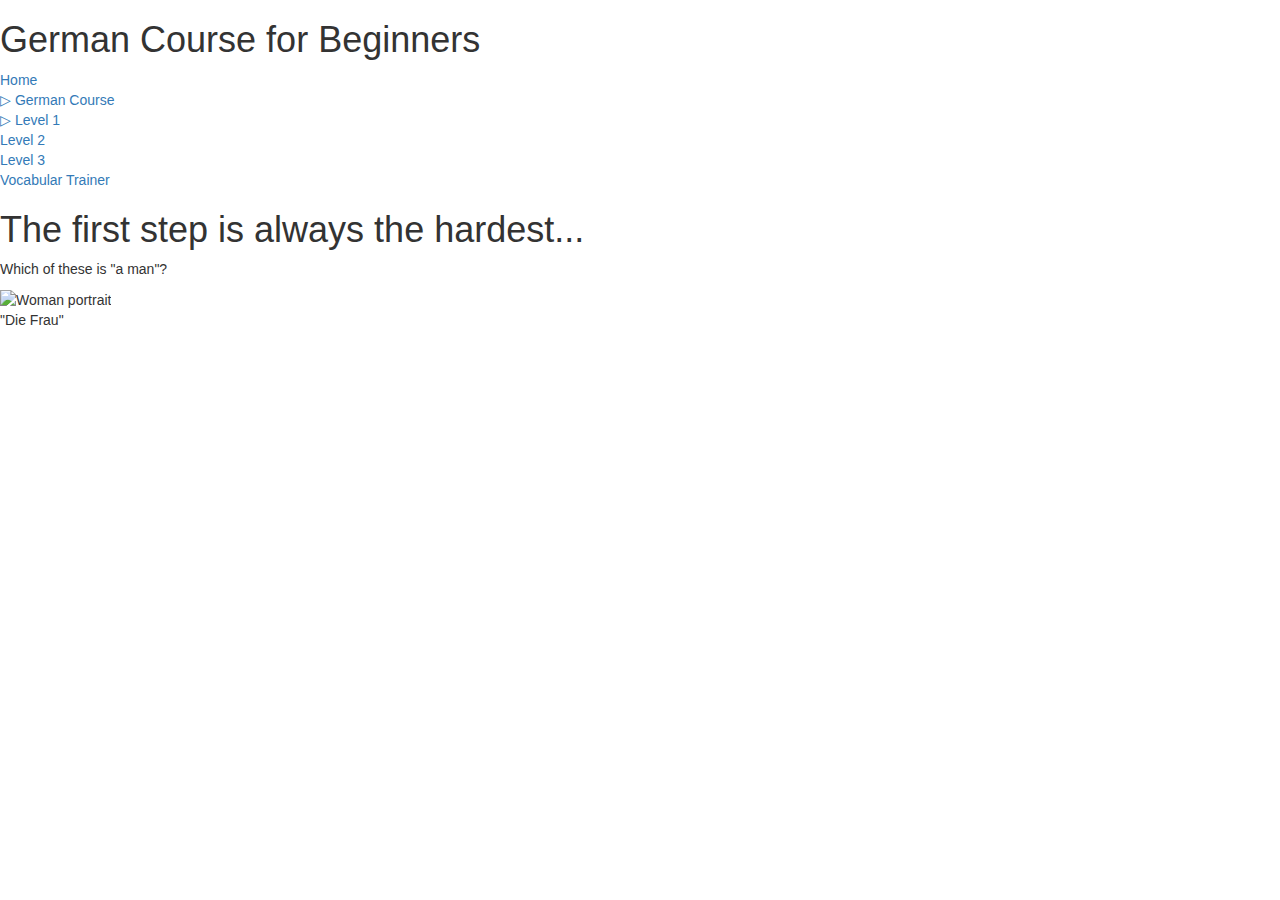
==== Course1.html @ 20009079 "Begin Level1" ====
<!DOCTYPE html>
<!--Author: Matthaeus Vogelmann-->

<html>
  <head>
    <title>German 101 - Home</title>
    <meta charset="utf-8"/>
    <link rel="stylesheet" type="text/css" href="Finalproject.css">
    <!--Courtesy of bootstrap.com -->
    <link rel="stylesheet" href="https://maxcdn.bootstrapcdn.com/bootstrap/3.3.7/css/bootstrap.min.css" integrity="sha384-BVYiiSIFeK1dGmJRAkycuHAHRg32OmUcww7on3RYdg4Va+PmSTsz/K68vbdEjh4u" crossorigin="anonymous">
    <!--Courtesy of fonts.google.com -->
    <link href='http://fonts.googleapis.com/css?family=Great+Vibes' rel='stylesheet' type='text/css'>
  </head>

  <body>
    <div class="top-div">
      <div class="heading">
        <h1>
          German Course <span>for</span> Beginners
        </h1>
      </div>
    </div>
    <nav class="nav-menu">
      <div class="nav-tab">
        <a class="navigation" href="index.html">Home</a>
      </div>
      <div class="nav-tab">
        <a class="navigation" href="Course_main.html">&#9655; German Course</a>
      </div>
      <div class="nav-tab-sub">
        <a class="navigation-sub" href="Course1.html">&#9655; Level 1</a>
      </div>
      <div class="nav-tab-sub">
        <a class="navigation-sub" href="Course2.html">Level 2</a>
      </div>
      <div class="nav-tab-sub">
        <a class="navigation-sub" href="Course3.html">Level 3</a>
      </div>
      <div class="nav-tab">
        <a class="navigation" href="Vocabular.html">Vocabular Trainer</a>
      </div>
    </nav>

    <div class="main-div">
      <h1>The first step is always the hardest...</h1>
      <p>
        Which of these is <span id="keyword1_1">"a man"</span>?
      </p>
      <div class="pic_keyword">
        <img
          src="https://cdn.pixabay.com/photo/2012/02/29/15/40/beautiful-19075_960_720.jpg"
          alt="Woman portrait">
        <p id="keyword_lo">"Die Frau"</p>
      </div>
      <div class="pic_keyword">

      </div>
      <div class="pic_keyword">

      </div>
      <div class="pic_keyword">

      </div>
    </div>
  </body>
</html>
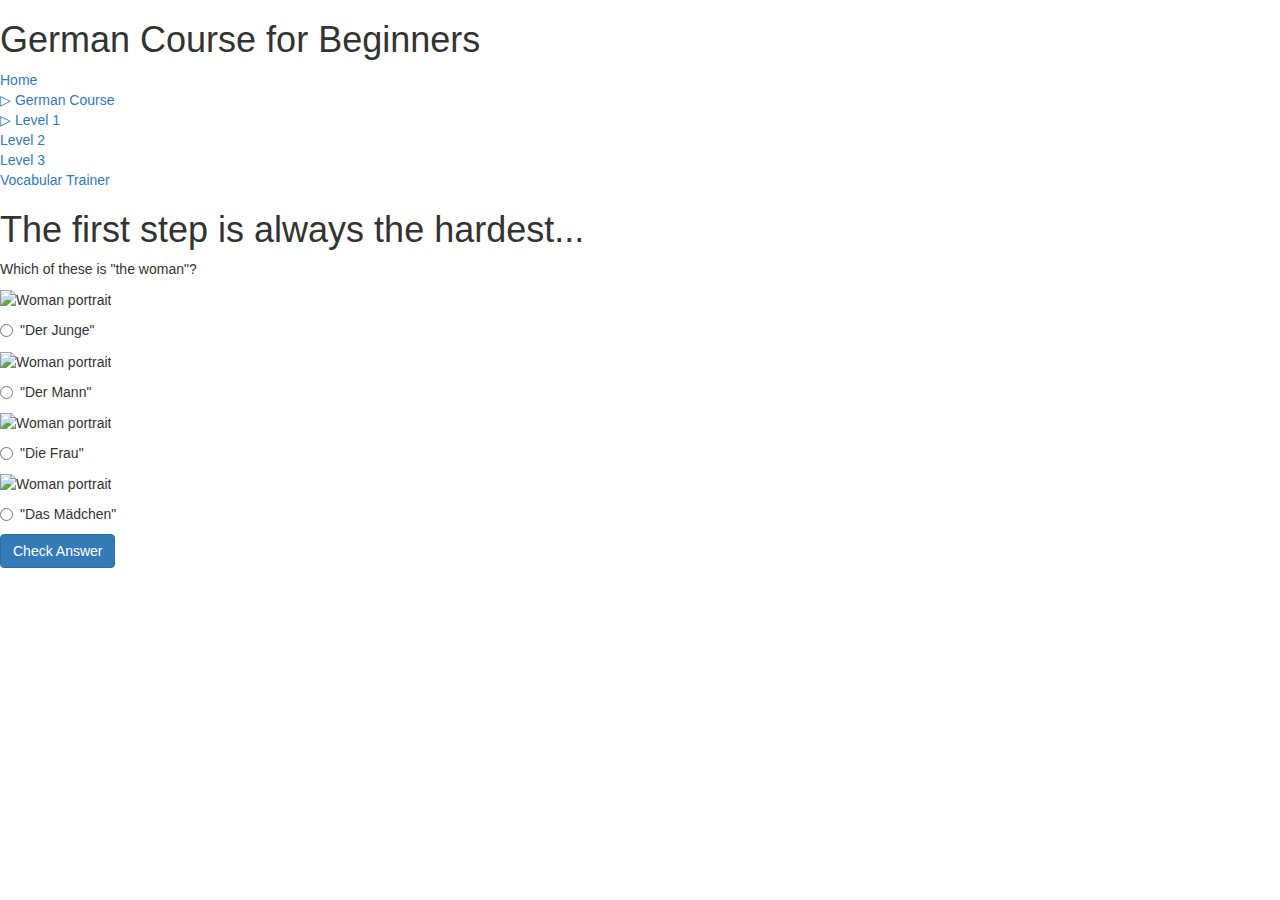
==== commit 70e74bea: "JS file started, course1 nearly finished" ====
--- a/Course1.html
+++ b/Course1.html
@@ -10,9 +10,10 @@
     <link rel="stylesheet" href="https://maxcdn.bootstrapcdn.com/bootstrap/3.3.7/css/bootstrap.min.css" integrity="sha384-BVYiiSIFeK1dGmJRAkycuHAHRg32OmUcww7on3RYdg4Va+PmSTsz/K68vbdEjh4u" crossorigin="anonymous">
     <!--Courtesy of fonts.google.com -->
     <link href='http://fonts.googleapis.com/css?family=Great+Vibes' rel='stylesheet' type='text/css'>
+    <script type="text/javascript" src="FinalProject.js"></script>
   </head>
 
-  <body>
+  <body onload="randPics()">
     <div class="top-div">
       <div class="heading">
         <h1>
@@ -44,22 +45,60 @@
     <div class="main-div">
       <h1>The first step is always the hardest...</h1>
       <p>
-        Which of these is <span id="keyword1_1">"a man"</span>?
+        Which of these is "<span id="keyword1_1"></span>"?
       </p>
       <div class="pic_keyword">
-        <img
-          src="https://cdn.pixabay.com/photo/2012/02/29/15/40/beautiful-19075_960_720.jpg"
+        <!--Picture: Courtesy of pixabay.com -->
+        <img id="pic_lo"
+          src=""
           alt="Woman portrait">
-        <p id="keyword_lo">"Die Frau"</p>
+        <div class="radio">
+          <label>
+            <input type="radio" id="radioWoman" name="answer">
+            <span id="description_lo"></span>
+          </label>
+        </div>
       </div>
       <div class="pic_keyword">
-
+        <!--Picture: Courtesy of pixabay.com -->
+        <img id="pic_ro"
+          src=""
+          alt="Woman portrait">
+        <div class="radio">
+          <label>
+            <input type="radio" id="radioMan" name="answer">
+            <span id="description_ro"></span>
+          </label>
+        </div>
       </div>
       <div class="pic_keyword">
-
+        <!--Picture: Courtesy of pixabay.com -->
+        <img id="pic_lu"
+          src=""
+          alt="Woman portrait">
+        <div class="radio">
+          <label>
+            <input type="radio" id="radioBoy" name="answer">
+            <span id="description_lu"></span>
+          </label>
+        </div>
       </div>
       <div class="pic_keyword">
-
+        <!--Picture: Courtesy of pixabay.com -->
+        <img id="pic_ru"
+          src=""
+          alt="Woman portrait">
+        <div class="radio">
+          <label>
+            <input type="radio" id="radioGirl" name="answer">
+            <span id="description_ru"></span>
+          </label>
+        </div>
+      </div>
+      <div class="checkButton">
+        <button type="button" class="btn btn-primary" onclick="checkAnswer()">
+          Check Answer
+        </button>
       </div>
     </div>
   </body>
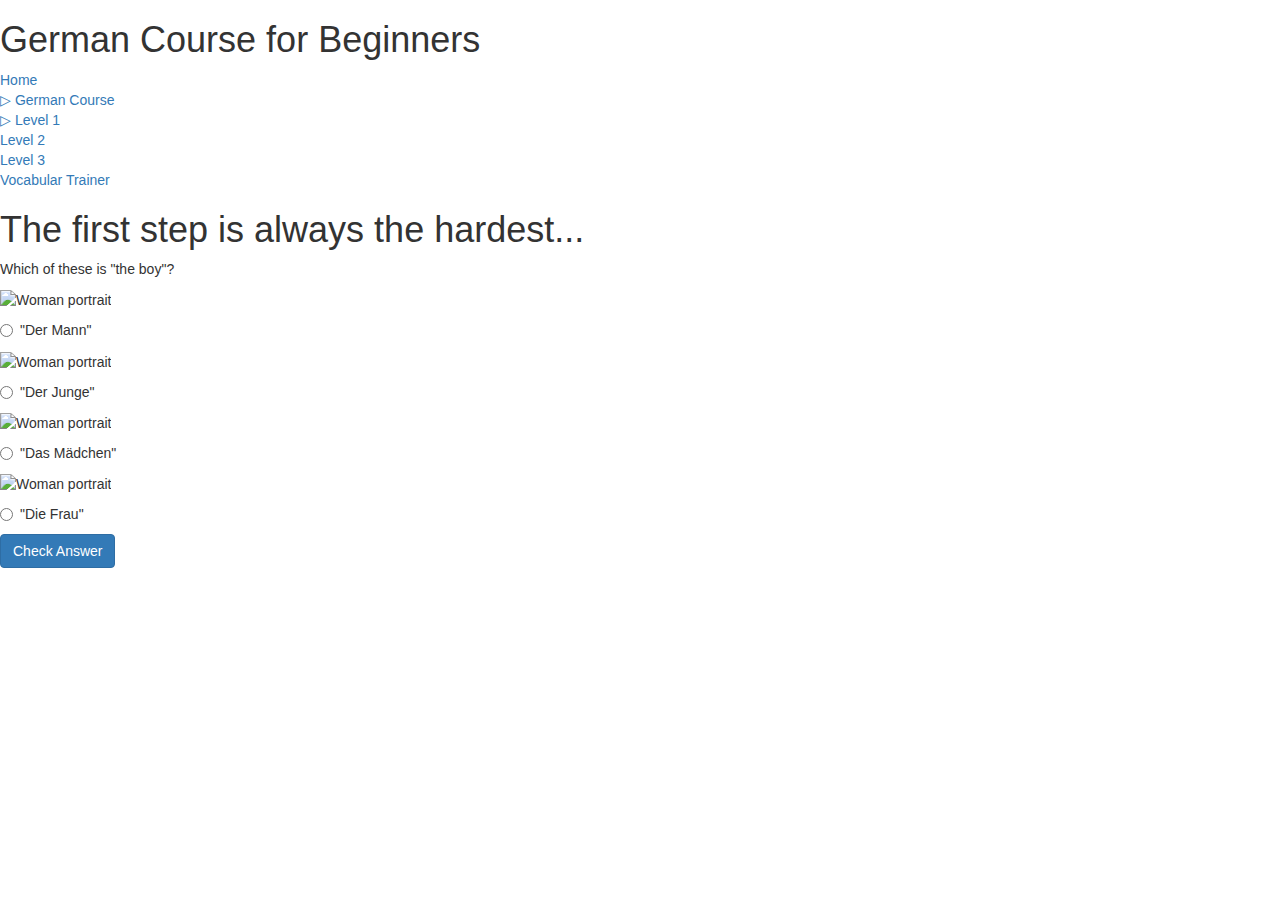
==== commit 310460e2: "level1 überprüfung passt" ====
--- a/Course1.html
+++ b/Course1.html
@@ -45,53 +45,53 @@
     <div class="main-div">
       <h1>The first step is always the hardest...</h1>
       <p>
-        Which of these is "<span id="keyword1_1"></span>"?
+        Which of these is <span id="keyword1_1"></span>?
       </p>
       <div class="pic_keyword">
         <!--Picture: Courtesy of pixabay.com -->
-        <img id="pic_lo"
+        <img id="pic_0"
           src=""
           alt="Woman portrait">
         <div class="radio">
           <label>
-            <input type="radio" id="radioWoman" name="answer">
-            <span id="description_lo"></span>
+            <input type="radio" id="radio_0" name="answer">
+            <span id="description_0"></span>
           </label>
         </div>
       </div>
       <div class="pic_keyword">
         <!--Picture: Courtesy of pixabay.com -->
-        <img id="pic_ro"
+        <img id="pic_1"
           src=""
           alt="Woman portrait">
         <div class="radio">
           <label>
-            <input type="radio" id="radioMan" name="answer">
-            <span id="description_ro"></span>
+            <input type="radio" id="radio_1" name="answer">
+            <span id="description_1"></span>
           </label>
         </div>
       </div>
       <div class="pic_keyword">
         <!--Picture: Courtesy of pixabay.com -->
-        <img id="pic_lu"
+        <img id="pic_2"
           src=""
           alt="Woman portrait">
         <div class="radio">
           <label>
-            <input type="radio" id="radioBoy" name="answer">
-            <span id="description_lu"></span>
+            <input type="radio" id="radio_2" name="answer">
+            <span id="description_2"></span>
           </label>
         </div>
       </div>
       <div class="pic_keyword">
         <!--Picture: Courtesy of pixabay.com -->
-        <img id="pic_ru"
+        <img id="pic_3"
           src=""
           alt="Woman portrait">
         <div class="radio">
           <label>
-            <input type="radio" id="radioGirl" name="answer">
-            <span id="description_ru"></span>
+            <input type="radio" id="radio_3" name="answer">
+            <span id="description_3"></span>
           </label>
         </div>
       </div>
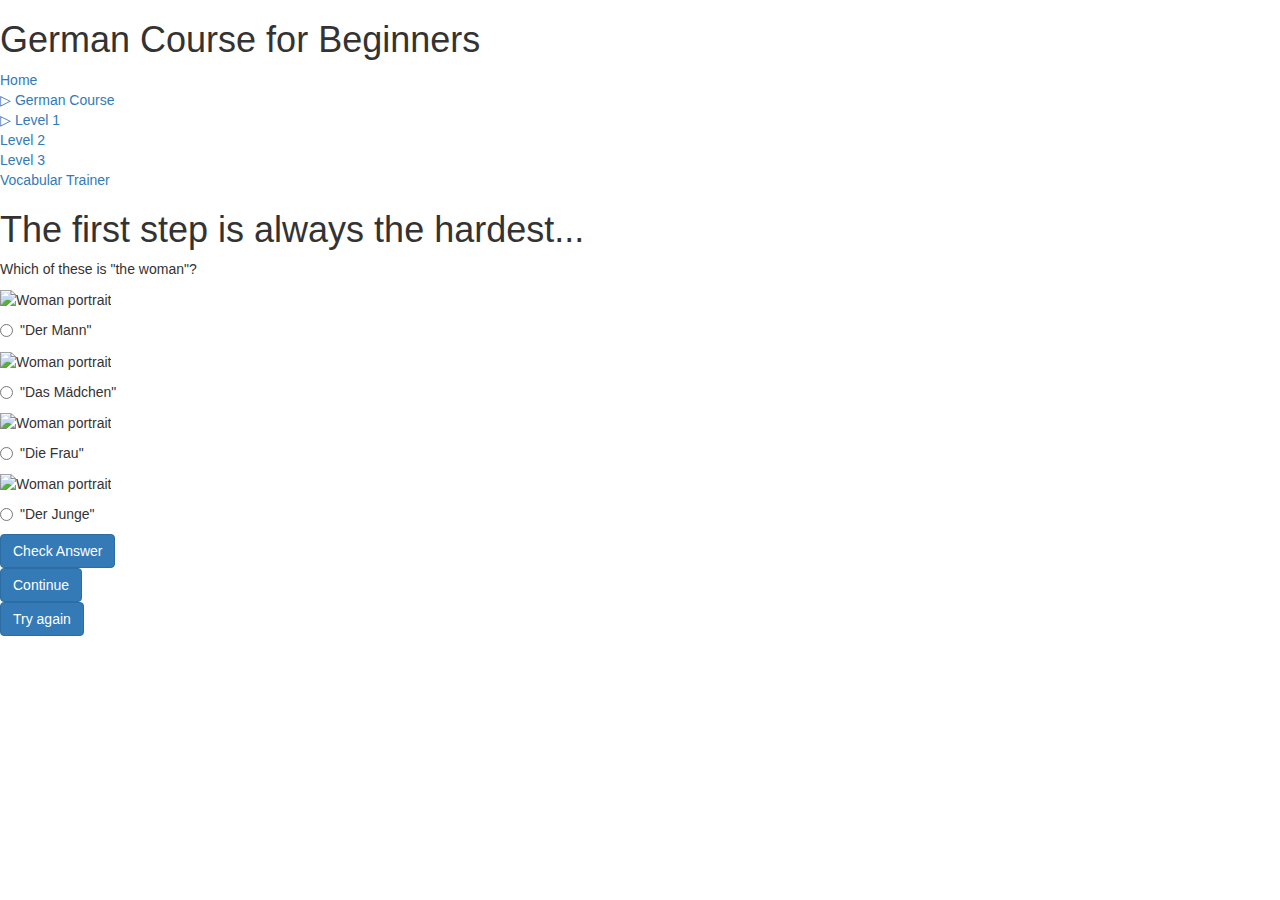
==== commit bd8175bb: "course 1 check works!!" ====
--- a/Course1.html
+++ b/Course1.html
@@ -44,60 +44,73 @@
 
     <div class="main-div">
       <h1>The first step is always the hardest...</h1>
-      <p>
-        Which of these is <span id="keyword1_1"></span>?
-      </p>
-      <div class="pic_keyword">
-        <!--Picture: Courtesy of pixabay.com -->
-        <img id="pic_0"
-          src=""
-          alt="Woman portrait">
-        <div class="radio">
-          <label>
-            <input type="radio" id="radio_0" name="answer">
-            <span id="description_0"></span>
-          </label>
+      <span id="resultMessage"></span>
+      <div id="container">
+        <p>
+          Which of these is <span id="keyword1_1"></span>?
+        </p>
+        <div class="pic_keyword">
+          <!--Picture: Courtesy of pixabay.com -->
+          <img id="pic_0"
+            src=""
+            alt="Woman portrait">
+          <div class="radio">
+            <label>
+              <input type="radio" id="radio_0" name="answer">
+              <span id="description_0"></span>
+            </label>
+          </div>
+        </div>
+        <div class="pic_keyword">
+          <!--Picture: Courtesy of pixabay.com -->
+          <img id="pic_1"
+            src=""
+            alt="Woman portrait">
+          <div class="radio">
+            <label>
+              <input type="radio" id="radio_1" name="answer">
+              <span id="description_1"></span>
+            </label>
+          </div>
+        </div>
+        <div class="pic_keyword">
+          <!--Picture: Courtesy of pixabay.com -->
+          <img id="pic_2"
+            src=""
+            alt="Woman portrait">
+          <div class="radio">
+            <label>
+              <input type="radio" id="radio_2" name="answer">
+              <span id="description_2"></span>
+            </label>
+          </div>
+        </div>
+        <div class="pic_keyword">
+          <!--Picture: Courtesy of pixabay.com -->
+          <img id="pic_3"
+            src=""
+            alt="Woman portrait">
+          <div class="radio">
+            <label>
+              <input type="radio" id="radio_3" name="answer">
+              <span id="description_3"></span>
+            </label>
+          </div>
         </div>
       </div>
-      <div class="pic_keyword">
-        <!--Picture: Courtesy of pixabay.com -->
-        <img id="pic_1"
-          src=""
-          alt="Woman portrait">
-        <div class="radio">
-          <label>
-            <input type="radio" id="radio_1" name="answer">
-            <span id="description_1"></span>
-          </label>
-        </div>
-      </div>
-      <div class="pic_keyword">
-        <!--Picture: Courtesy of pixabay.com -->
-        <img id="pic_2"
-          src=""
-          alt="Woman portrait">
-        <div class="radio">
-          <label>
-            <input type="radio" id="radio_2" name="answer">
-            <span id="description_2"></span>
-          </label>
-        </div>
-      </div>
-      <div class="pic_keyword">
-        <!--Picture: Courtesy of pixabay.com -->
-        <img id="pic_3"
-          src=""
-          alt="Woman portrait">
-        <div class="radio">
-          <label>
-            <input type="radio" id="radio_3" name="answer">
-            <span id="description_3"></span>
-          </label>
-        </div>
-      </div>
-      <div class="checkButton">
+      <div class="checkButton" id="checkAnswerButton">
         <button type="button" class="btn btn-primary" onclick="checkAnswer()">
           Check Answer
+        </button>
+      </div>
+      <div class="checkButton" id="continueButton">
+        <button type="button" class="btn btn-primary" onclick="Continue()">
+          Continue
+        </button>
+      </div>
+      <div class="checkButton" id="tryAgainButton">
+        <button type="button" class="btn btn-primary" onclick="TryAgain()">
+          Try again
         </button>
       </div>
     </div>
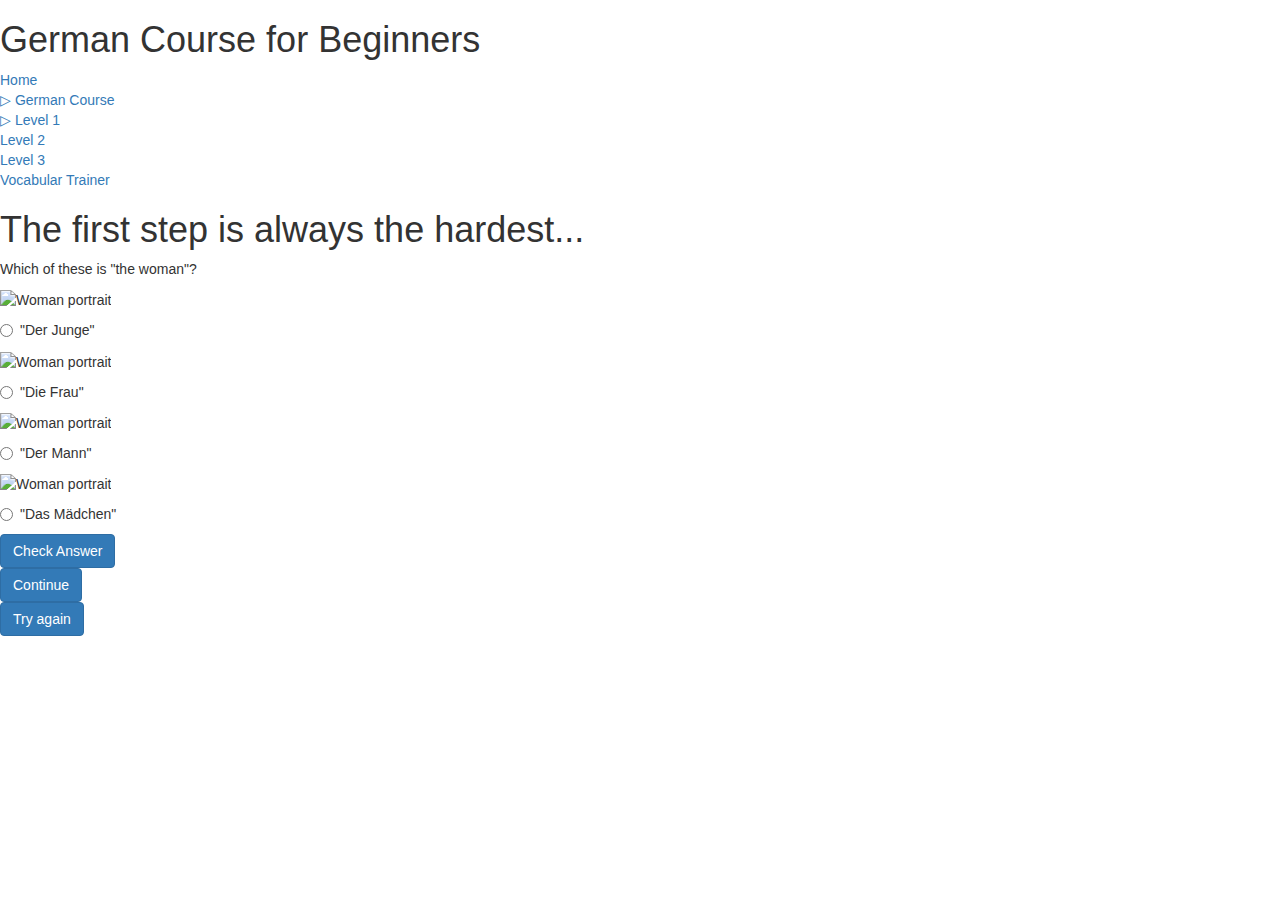
==== commit c45ace97: "next level functionality provided" ====
--- a/Course1.html
+++ b/Course1.html
@@ -3,7 +3,7 @@
 
 <html>
   <head>
-    <title>German 101 - Home</title>
+    <title>German 101 - Level 1</title>
     <meta charset="utf-8"/>
     <link rel="stylesheet" type="text/css" href="Finalproject.css">
     <!--Courtesy of bootstrap.com -->
@@ -13,7 +13,7 @@
     <script type="text/javascript" src="FinalProject.js"></script>
   </head>
 
-  <body onload="randPics()">
+  <body onload="BuildCourse1()">
     <div class="top-div">
       <div class="heading">
         <h1>
@@ -32,10 +32,10 @@
         <a class="navigation-sub" href="Course1.html">&#9655; Level 1</a>
       </div>
       <div class="nav-tab-sub">
-        <a class="navigation-sub" href="Course2.html">Level 2</a>
+        <a class="navigation-sub" href="">Level 2</a>
       </div>
       <div class="nav-tab-sub">
-        <a class="navigation-sub" href="Course3.html">Level 3</a>
+        <a class="navigation-sub" href="">Level 3</a>
       </div>
       <div class="nav-tab">
         <a class="navigation" href="Vocabular.html">Vocabular Trainer</a>
@@ -99,17 +99,17 @@
         </div>
       </div>
       <div class="checkButton" id="checkAnswerButton">
-        <button type="button" class="btn btn-primary" onclick="checkAnswer()">
+        <button type="button" class="btn btn-primary" onclick="checkAnswer(1)">
           Check Answer
         </button>
       </div>
       <div class="checkButton" id="continueButton">
-        <button type="button" class="btn btn-primary" onclick="Continue()">
+        <button type="button" class="btn btn-primary" onclick="Continue(2)">
           Continue
         </button>
       </div>
       <div class="checkButton" id="tryAgainButton">
-        <button type="button" class="btn btn-primary" onclick="TryAgain()">
+        <button type="button" class="btn btn-primary" onclick="TryAgain(1)">
           Try again
         </button>
       </div>
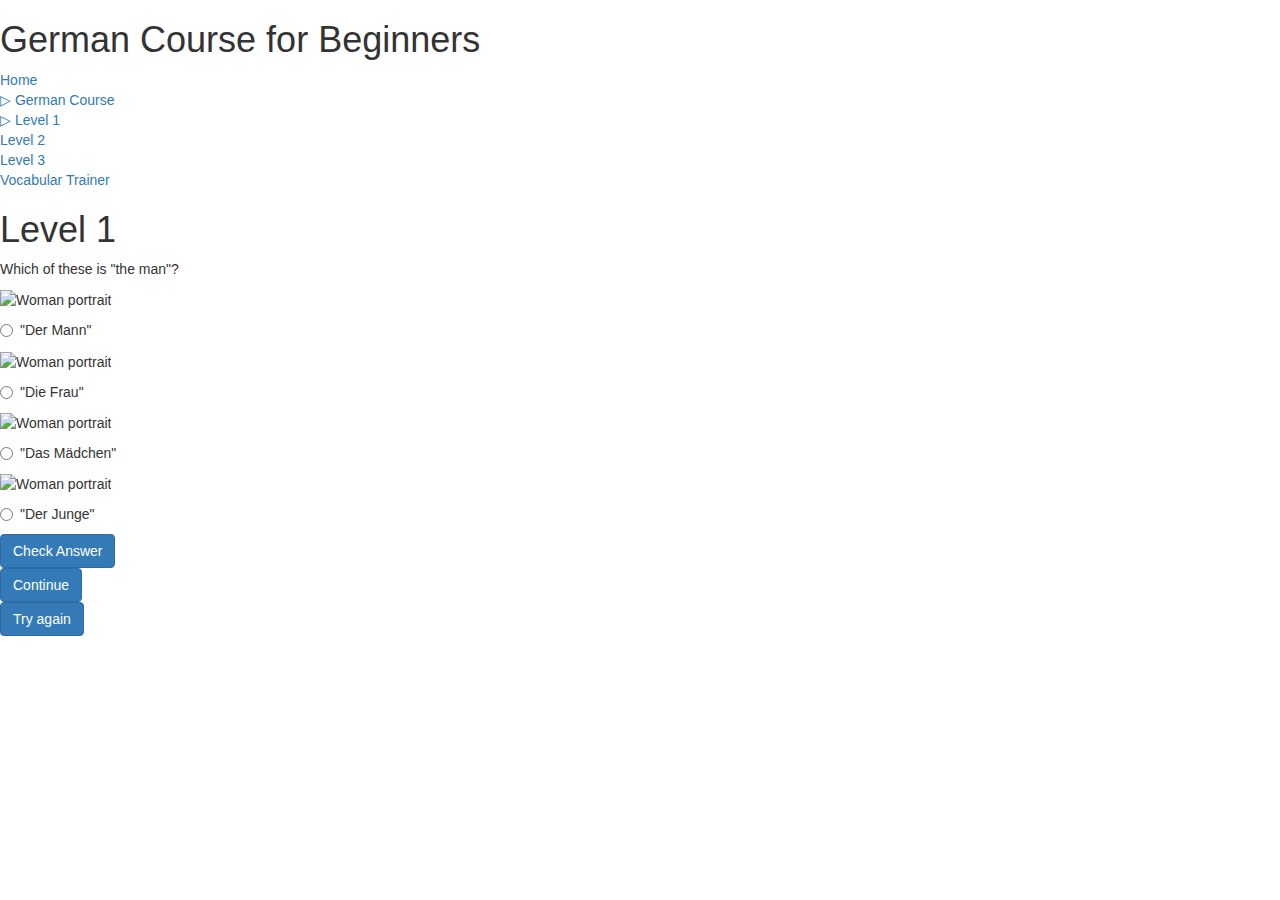
==== commit 40f3f274: "course level 1-3 done - still bugfixing required" ====
--- a/Course1.html
+++ b/Course1.html
@@ -43,7 +43,7 @@
     </nav>
 
     <div class="main-div">
-      <h1>The first step is always the hardest...</h1>
+      <h1>Level 1</h1>
       <span id="resultMessage"></span>
       <div id="container">
         <p>
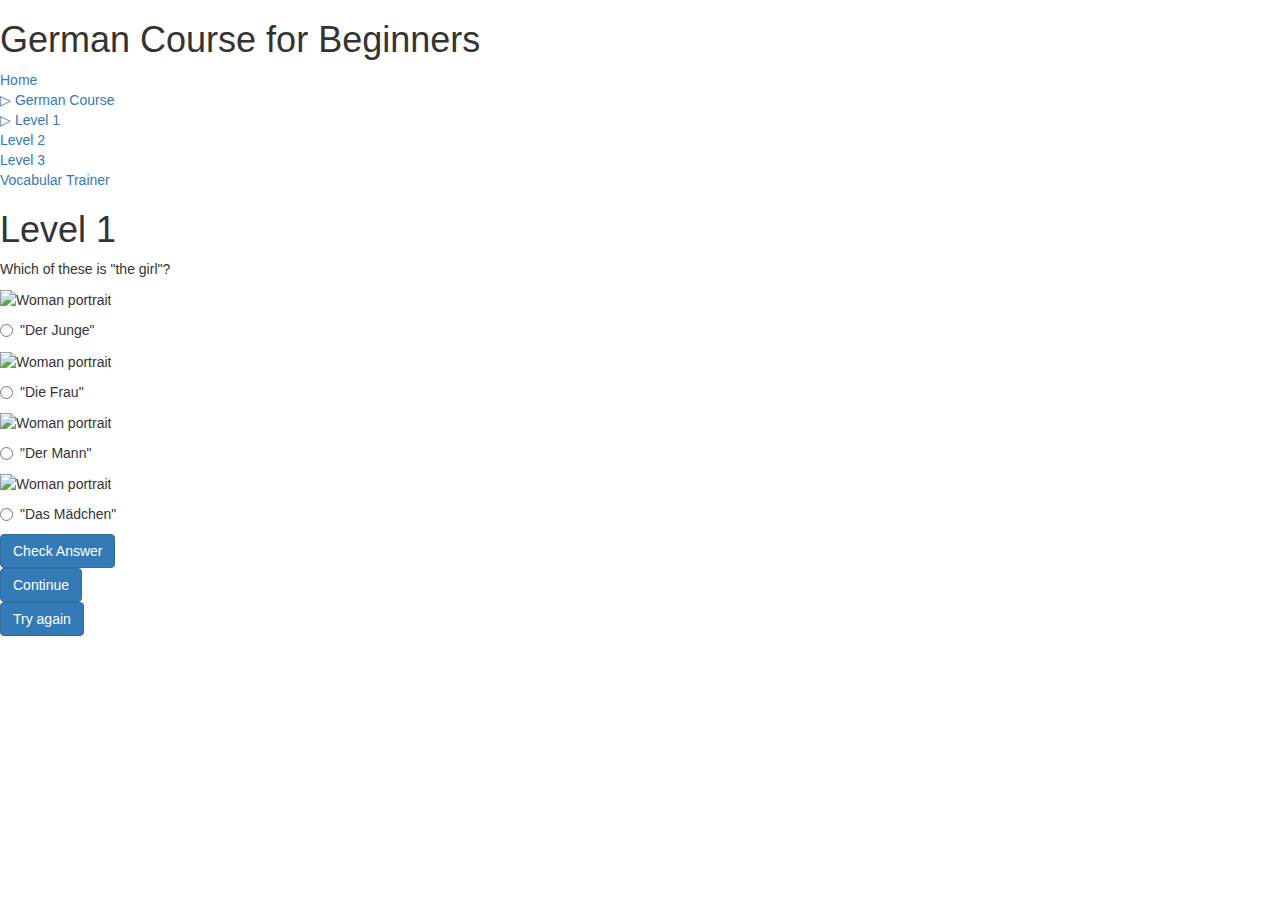
==== commit b81f0393: "Vocabulary basic check works" ====
--- a/Course1.html
+++ b/Course1.html
@@ -13,7 +13,7 @@
     <script type="text/javascript" src="FinalProject.js"></script>
   </head>
 
-  <body onload="BuildCourse1()">
+  <body onload="BuildCourse1(0)">
     <div class="top-div">
       <div class="heading">
         <h1>
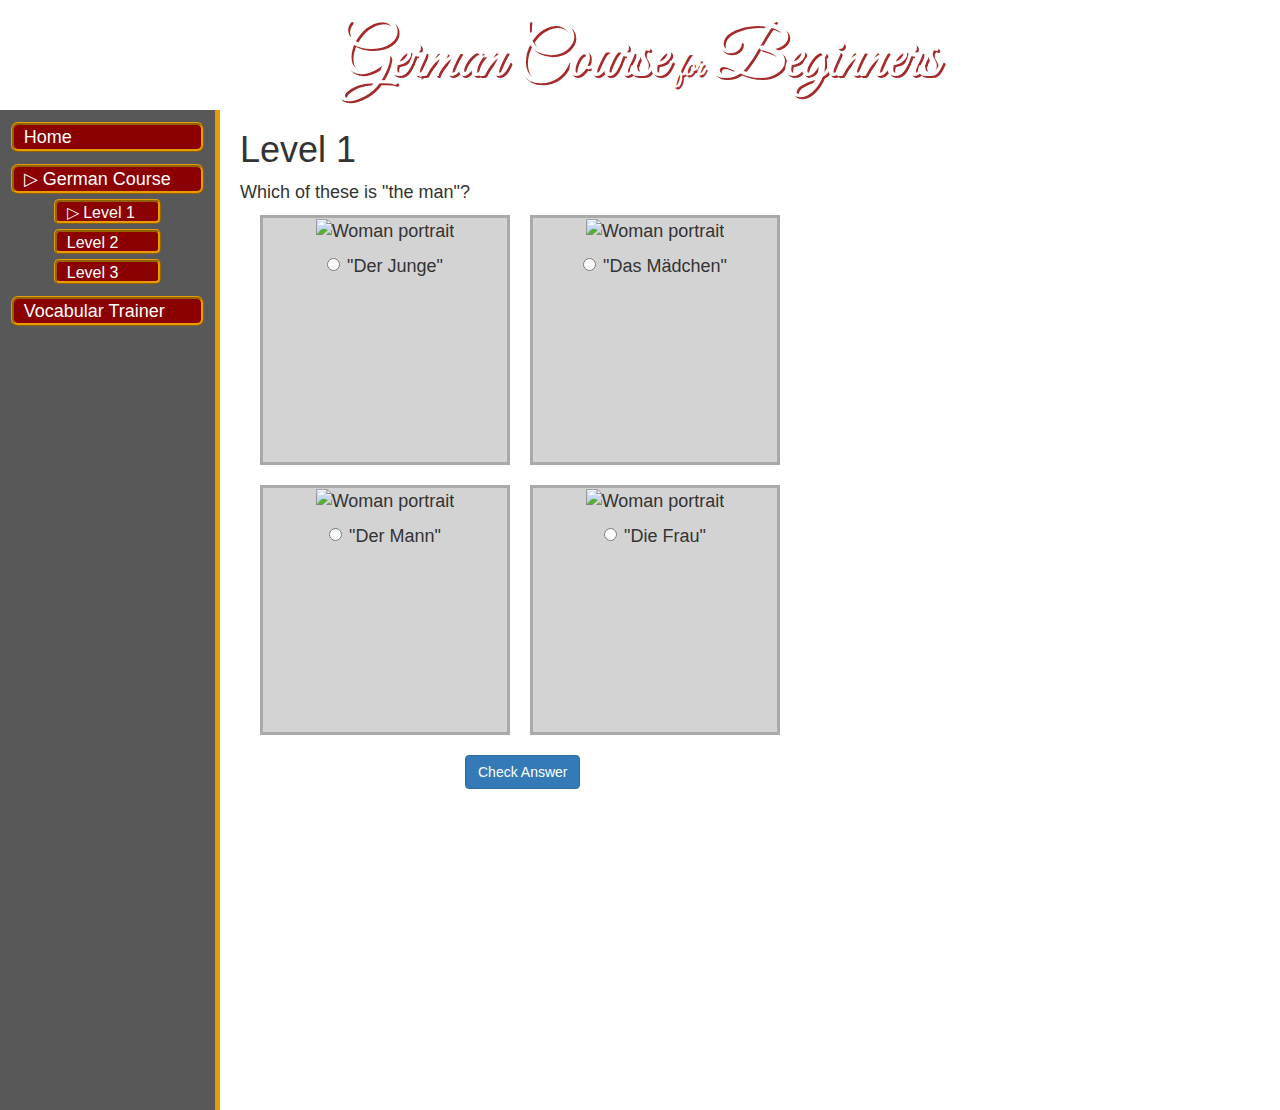
==== commit d4fc1a7e: "CSS file name corrected (P capitalized)" ====
--- a/Course1.html
+++ b/Course1.html
@@ -5,7 +5,7 @@
   <head>
     <title>German 101 - Level 1</title>
     <meta charset="utf-8"/>
-    <link rel="stylesheet" type="text/css" href="Finalproject.css">
+    <link rel="stylesheet" type="text/css" href="FinalProject.css">
     <!--Courtesy of bootstrap.com -->
     <link rel="stylesheet" href="https://maxcdn.bootstrapcdn.com/bootstrap/3.3.7/css/bootstrap.min.css" integrity="sha384-BVYiiSIFeK1dGmJRAkycuHAHRg32OmUcww7on3RYdg4Va+PmSTsz/K68vbdEjh4u" crossorigin="anonymous">
     <!--Courtesy of fonts.google.com -->
--- a/FinalProject.css
+++ b/FinalProject.css
@@ -0,0 +1,184 @@
+body{
+  background-color: rgb(255,255,245);
+}
+/*------------------------ Site header --------------------------*/
+div.top-div {
+  height: 110px;
+  background-image: url("http://pre09.deviantart.net/ec34/th/pre/i/2010/230/a/0/germany_grunge_flag_by_think0.jpg");
+  background-size: 100% 100%;
+  /*border-style: solid;
+  border-color: black;*/
+  border-width: thin;
+}
+div.heading {
+  height: 100%;
+  width: 700px;
+  margin-left: auto;
+  margin-right: auto;
+  /*background-color: white;
+  opacity: 0.5;*/
+}
+div.top-div h1 {
+  text-align: center;
+  margin-top: auto;
+  font-size: 50pt;
+  font-weight: bold;
+  font-family: 'Great Vibes', calibri, helvetica, sans-serif;
+  line-height: 1.8;
+  color: white;
+  text-shadow: 2px 2px brown;
+}
+div.top-div span{
+  font-size: 25pt;
+}
+/*#flag {
+  position: relative;
+  max-height:100%;
+  width: 100%;
+  opacity: 0.9;
+}*/
+/*------------------------ Navigation bar -----------------------*/
+nav.nav-menu {
+  float: left;
+  width: 220px;
+  height: 1000px;
+  border-right: solid;
+  border-right-width: thick;
+  border-color: rgb(230,155,0);
+  background-color: rgb(88,88,88);
+}
+div.nav-tab {
+  margin-left: auto;
+  margin-right: auto;
+  margin-top: 12px;
+  width: 90%;
+  height: 30px;
+  box-sizing: border-box;
+  border-radius: 7px 7px 7px 7px;
+  background-color: darkred;
+  border-style: ridge;
+  border-color: rgb(230,155,0);
+}
+div.nav-tab:hover {
+  background-color: black;
+  text-decoration: none;
+}
+div.nav-tab-sub {
+  margin-left: auto;
+  margin-right: auto;
+  margin-top: 5px;
+  width: 50%;
+  height: 25px;
+  box-sizing: border-box;
+  border-radius: 5px 5px 5px 5px;
+  background-color: darkred;
+  border-style: ridge;
+  border-color: rgb(230,155,0);
+}
+div.nav-tab-sub:hover {
+  background-color: black;
+  text-decoration: none;
+}
+a.navigation {
+  text-decoration: none;
+  font-size: large;
+  color: white;
+  font-family: calibri, helvetica, sans-serif;
+  margin-left: 10px;
+}
+a.navigation-sub {
+  text-decoration: none;
+  font-size: medium;
+  color: white;
+  font-family: calibri, helvetica, sans-serif;
+  margin-left: 10px;
+}
+
+/*------------------------ Main div -----------------------*/
+div.main-div {
+  position: absolute;
+  margin-left: 240px;
+  float: left;
+  width: 700px;
+  border-style: none;
+  background-color: none;
+  font-family: calibri, helvetica, sans-serif;
+  font-size: large;
+}
+#divAfterTest {
+  visibility: hidden;
+}
+#divAfterTest h1 {
+  color: green;
+}
+div.container {
+  width: 100%;
+  visibility: visible;
+}
+#resultMessage {
+  font-size: 300%;
+  font-weight: bold;
+  position: absolute;
+  margin-top: 550px;
+  margin-left: 20px;
+  text-align: center;
+}
+h1 + p::first-letter {
+  font-size: 200%;
+}
+.bold {
+  font-weight: bold;
+}
+div.pic_keyword {
+  margin-left: 20px;
+  margin-bottom: 20px;
+  float: left;
+  width: 250px;
+  height: 250px;
+  overflow: hidden;
+  border-style: solid;
+  border-color: darkgrey;
+  background-color: lightgrey;
+  text-align: center;
+}
+div.pic_keyword img {
+    vertical-align: middle;
+    border: 0 none;
+    max-height: 210px;
+}
+div.checkButton {
+  position: absolute;
+  margin-top: 540px;
+  margin-left: 225px;
+  clear: left;
+}
+#continueButton {
+  visibility: hidden;
+}
+#tryAgainButton {
+  visibility: hidden;
+}
+table {
+  width: 70%;
+}
+th {
+  text-indent: 4px;
+  border-style: groove;
+  background-color: lightgrey;
+}
+td {
+  text-indent: 2px;
+  border-style: groove;
+  background-color: white;
+}
+#hiddenMessage {
+  visibility: hidden;
+  text-align: center;
+  font-size: 150%;
+}
+div.Result {
+  margin-top: 50px;
+}
+div.Result span {
+  font-weight: bold;
+}
